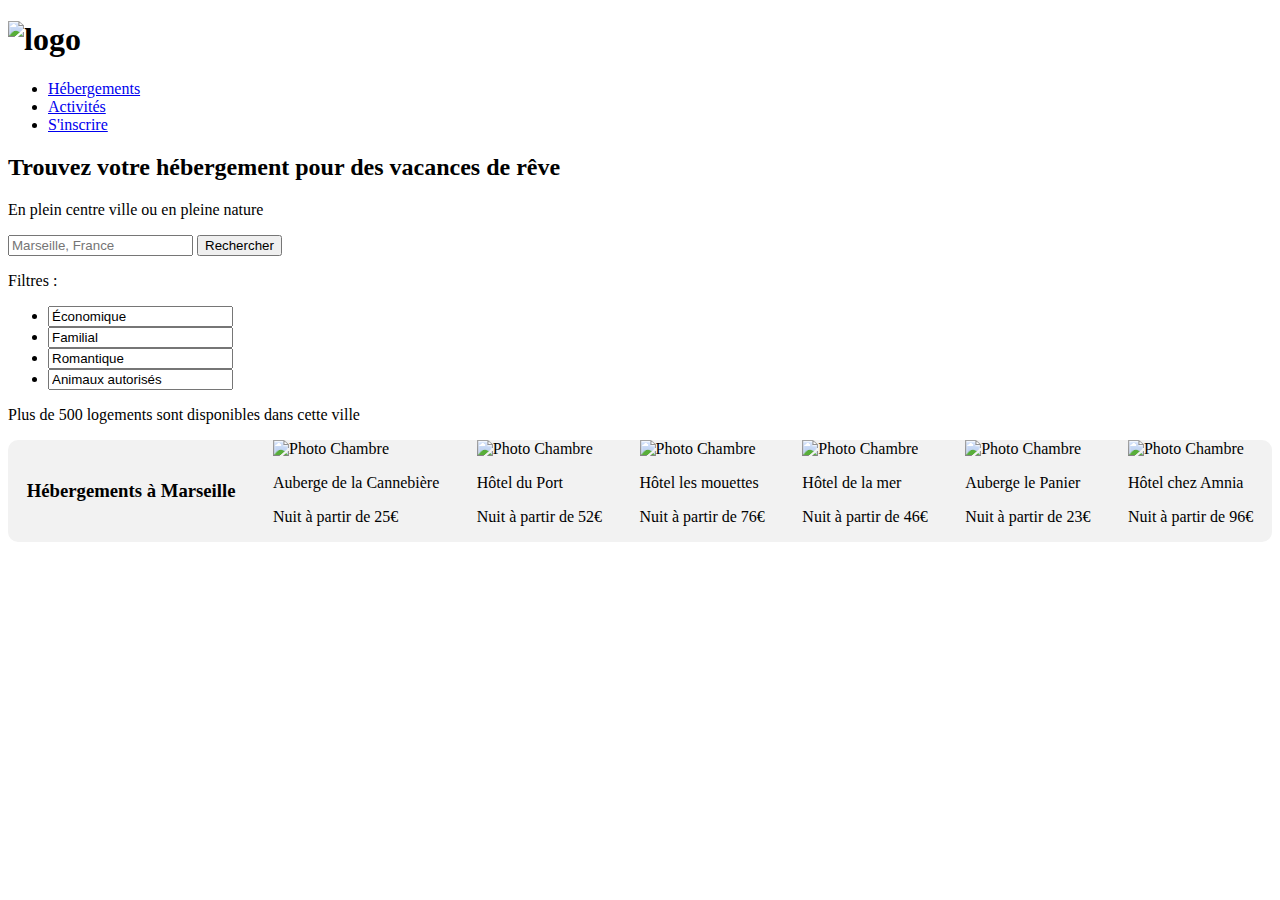
==== Index.html @ 9806602a "Ajout css" ====
<!DOCTYPE html>
<html>
    <head>
        <meta charset="utf-8" />
        <script src="https://kit.fontawesome.com/b7f5c57850.js" crossorigin="anonymous"></script>
        <link rel="stylesheet" href="Style.css">
        <title>Reservia</title>
    </head>

    <body>
    	<header>
    		<h1><img src="C:/Users/flvan/Desktop/Projet_2 OC/Reservia/Accueil/Images/logo/Reservia@3x.png"alt="logo"></img></h1>

    			<nav>
    				<ul>
    					<li> <a href="#hebergement"> Hébergements </a> </li>
    					<li> <a href="#activité"> Activités </a> </li>
    					<li> <a href="inscription"> S'inscrire </a> </li>
    				</ul>
    			</nav>

    			<h2>Trouvez votre hébergement pour des vacances de rêve</h2>
    			<p>En plein centre ville ou en pleine nature</p>
    	</header>

            <section>
            <form method="post" action="Recherche.html">
                <p><i class="fas fa-map-marker-alt"> </i><input type="search" placeholder="Marseille, France" /> <input type="button" value="Rechercher"></p>
            </form>

            <p>Filtres :</p>
                <ul>
                    <li> <input type="texte" value="Économique"></li>
                    <li> <input type="texte" value="Familial"></li>
                    <li> <input type="texte" value="Romantique"></li>
                    <li> <input type="texte" value="Animaux autorisés"></li>
                </ul>
                <p>Plus de 500 logements sont disponibles dans cette ville</p>
            </section>

            <section id="hebergement">
                <h3>Hébergements à Marseille</h3>

                    <div class="Cannebiere">
                        <img src="C:/Users/flvan/Desktop/Projet_2 OC/Reservia/Accueil/Images/hebergements/2_large/Cannebiere_mini.jpg" alt="Photo Chambre"/>
                        <p> Auberge de la Cannebière</p>
                        <p>Nuit à partir de 25€</p>
                    </div>

                    <div class="Port">
                    	<img src="C:/Users/flvan/Desktop/Projet_2 OC/Reservia/Accueil/Images/hebergements/2_large/Port_mini.jpg" alt="Photo Chambre" />
                    	<p>Hôtel du Port</p>
                    	<p>Nuit à partir de 52€</p>
                    </div>

                    <div class="Mouette">
                    	<img src="C:/Users/flvan/Desktop/Projet_2 OC/Reservia/Accueil/Images/hebergements/2_large/Mouettes_mini.jpg" alt="Photo Chambre"/>
                    	<p>Hôtel les mouettes</p>
                    	<p>Nuit à partir de 76€</p>
                    </div>

                    <div class="Mer">
                    	<img src="C:/Users/flvan/Desktop/Projet_2 OC/Reservia/Accueil/Images/hebergements/2_large/Mer_mini.jpg" alt="Photo Chambre"/>
                    	<p>Hôtel de la mer</p>
                    	<p>Nuit à partir de 46€</p>
                    </div>

                    <div class="Panier">
                    	<img src="C:/Users/flvan/Desktop/Projet_2 OC/Reservia/Accueil/Images/hebergements/2_large/Panier_mini.jpg" alt="Photo Chambre"/>
                    	<p>Auberge le Panier</p>
                    	<p>Nuit à partir de 23€</p>
                    </div>

                    <div class="Amina">
                    	<img src="C:/Users/flvan/Desktop/Projet_2 OC/Reservia/Accueil/Images/hebergements/2_large/Amina_mini.jpg" alt="Photo Chambre"/>
                    	<p>Hôtel chez Amnia</p>
                    	<p>Nuit à partir de 96€</p>
                    </div>
                	
            </section>

    	<footer>
    		
    	</footer>
    
    </body>
</html>
---- Style.css ----
#hebergement
{
	display: flex;
	flex-wrap: wrap;
	justify-content: space-around;
	align-content: : space-around;
	align-items: center;
	background-color: #F2F2F2;
	border: 3px;
	border-radius: 10px;
}
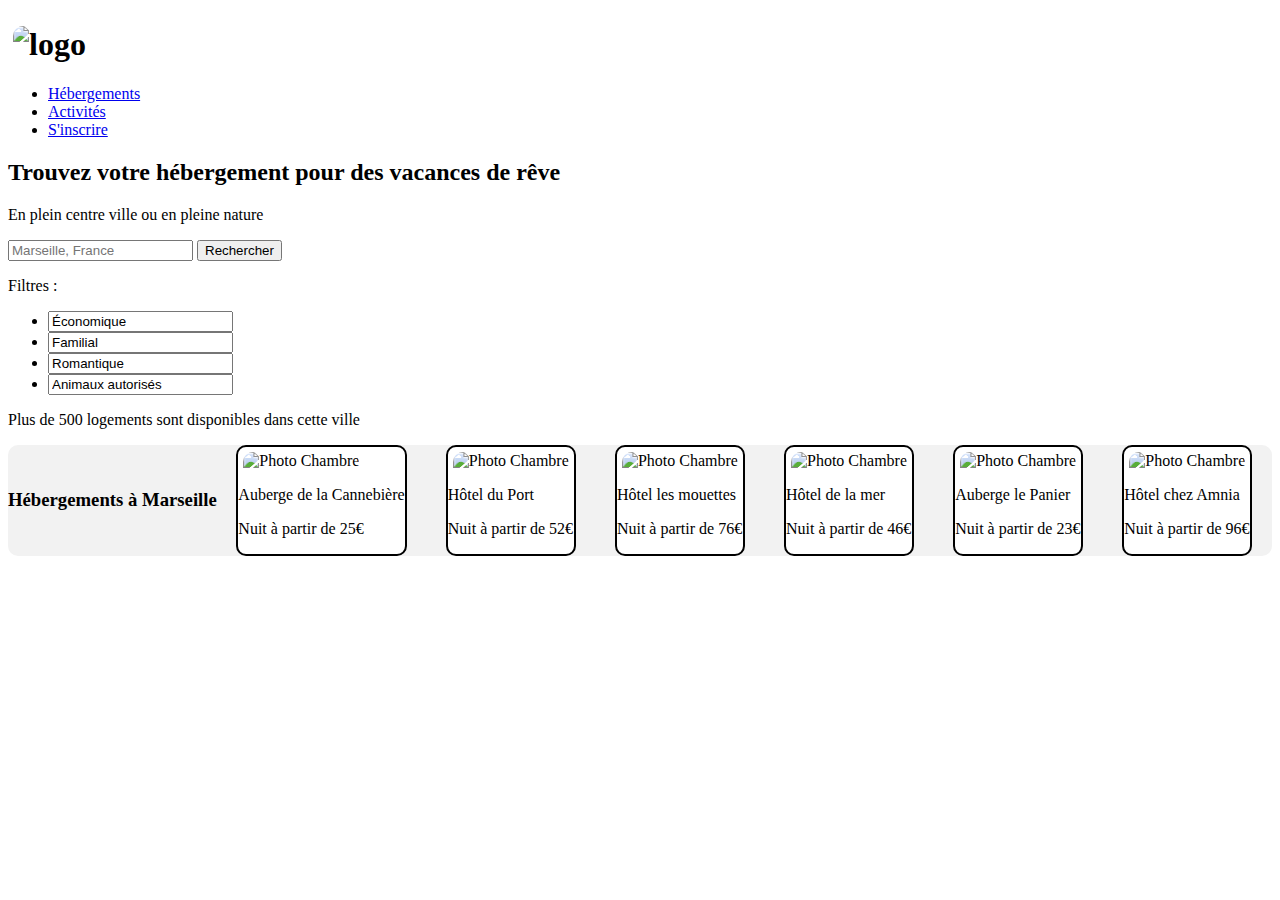
==== commit 1d2ffcab: "Css" ====
--- a/Index.html
+++ b/Index.html
@@ -29,7 +29,7 @@
             </form>
 
             <p>Filtres :</p>
-                <ul>
+                <ul id="Menu">
                     <li> <input type="texte" value="Économique"></li>
                     <li> <input type="texte" value="Familial"></li>
                     <li> <input type="texte" value="Romantique"></li>
--- a/Style.css
+++ b/Style.css
@@ -9,3 +9,22 @@
 	border: 3px;
 	border-radius: 10px;
 }
+
+.Cannebiere, .Port, .Mouette, .Mer, .Panier, .Amina
+{
+	display: inline-block;
+	flex-direction: row;
+	flex-wrap: wrap;
+	margin: auto;
+	justify-content: center;
+	background-color: white;
+	border:2px solid black;
+	border-radius: 10px;
+	
+}
+
+img
+{
+	margin: 5px 5px 0px 5px;
+	border-radius: 10px 10px 0px 0px;
+}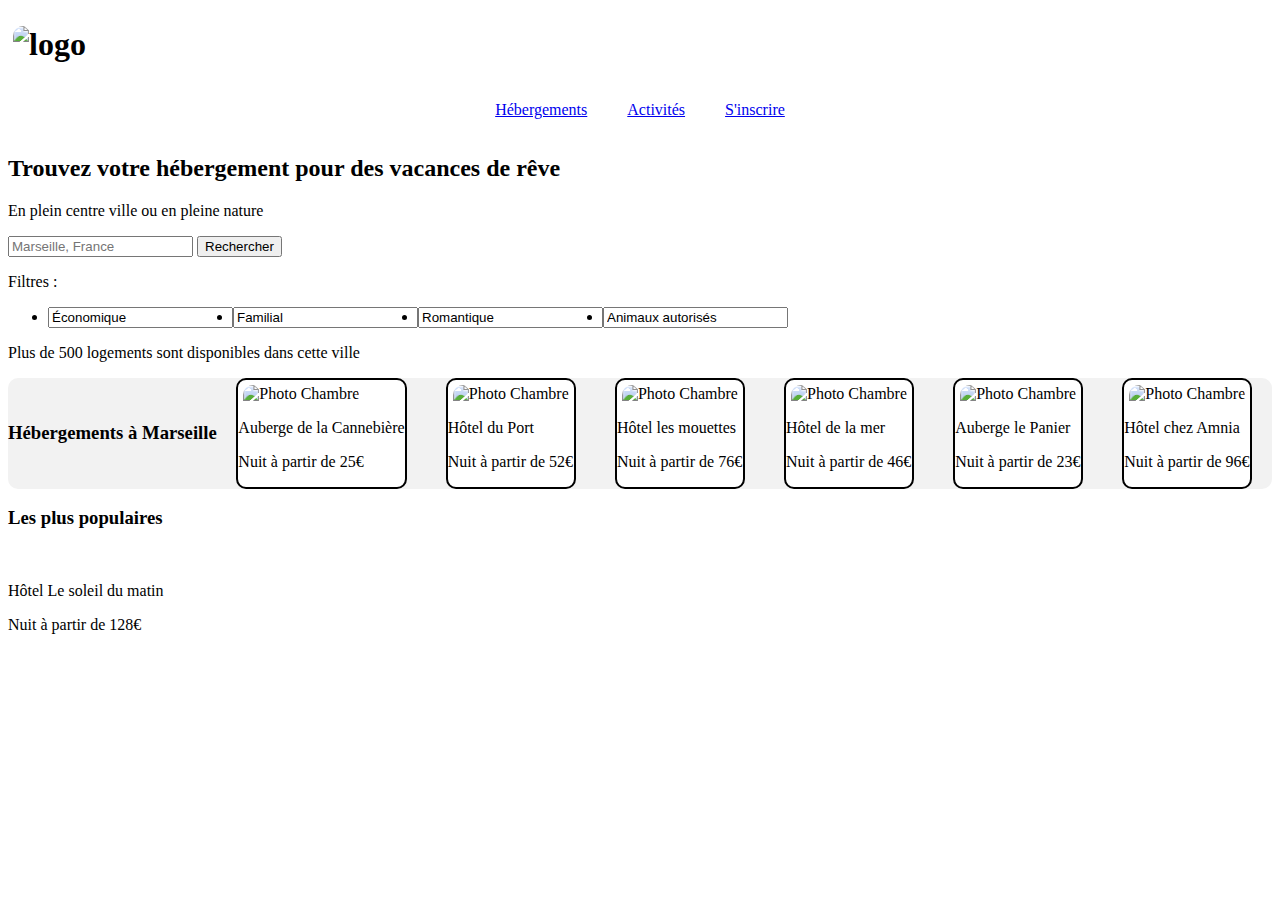
==== commit bbd8f566: "CSS nav" ====
--- a/Index.html
+++ b/Index.html
@@ -9,13 +9,13 @@
 
     <body>
     	<header>
-    		<h1><img src="C:/Users/flvan/Desktop/Projet_2 OC/Reservia/Accueil/Images/logo/Reservia@3x.png"alt="logo"></img></h1>
+    		<h1> <div class="Log"><img src="C:/Users/flvan/Desktop/Projet_2 OC/Reservia/Accueil/Images/logo/Reservia@3x.png"alt="logo"></img> </div></h1>
 
     			<nav>
     				<ul>
-    					<li> <a href="#hebergement"> Hébergements </a> </li>
-    					<li> <a href="#activité"> Activités </a> </li>
-    					<li> <a href="inscription"> S'inscrire </a> </li>
+    					<li class="navigation"> <a href="#hebergement"> Hébergements </a> </li>
+    					<li class="navigation"> <a href="#activité"> Activités </a> </li>
+    					<li class="navigation"> <a href="inscription"> S'inscrire </a> </li>
     				</ul>
     			</nav>
 
@@ -79,6 +79,19 @@
                 	
             </section>
 
+            <section>
+            	<h3> Les plus populaires</h3>
+            		<div class="Soleil">
+            			<img src="">
+            			<p>Hôtel Le soleil du matin</p>
+            			<p>Nuit à partir de 128€</p>
+            		</div>
+
+            		<div class=""></div>
+            	
+
+            </section>
+
     	<footer>
     		
     	</footer>
--- a/Style.css
+++ b/Style.css
@@ -27,4 +27,34 @@
 {
 	margin: 5px 5px 0px 5px;
 	border-radius: 10px 10px 0px 0px;
+}
+nav
+{
+	display: flex;
+	flex-direction: wrap; 
+	justify-content: space-around;
+	align-content: space-around;
+	float: top-right;
+}
+ul
+{
+	display: flex;
+	
+}
+
+.navigation
+
+{
+	display: flex;
+	list-style: none;
+	margin-right: 40px;
+}
+
+.log
+{
+	position: absolute;
+	max-width: 100%;
+	max-height: 100%;
+	top: 0; left :0;
+
 }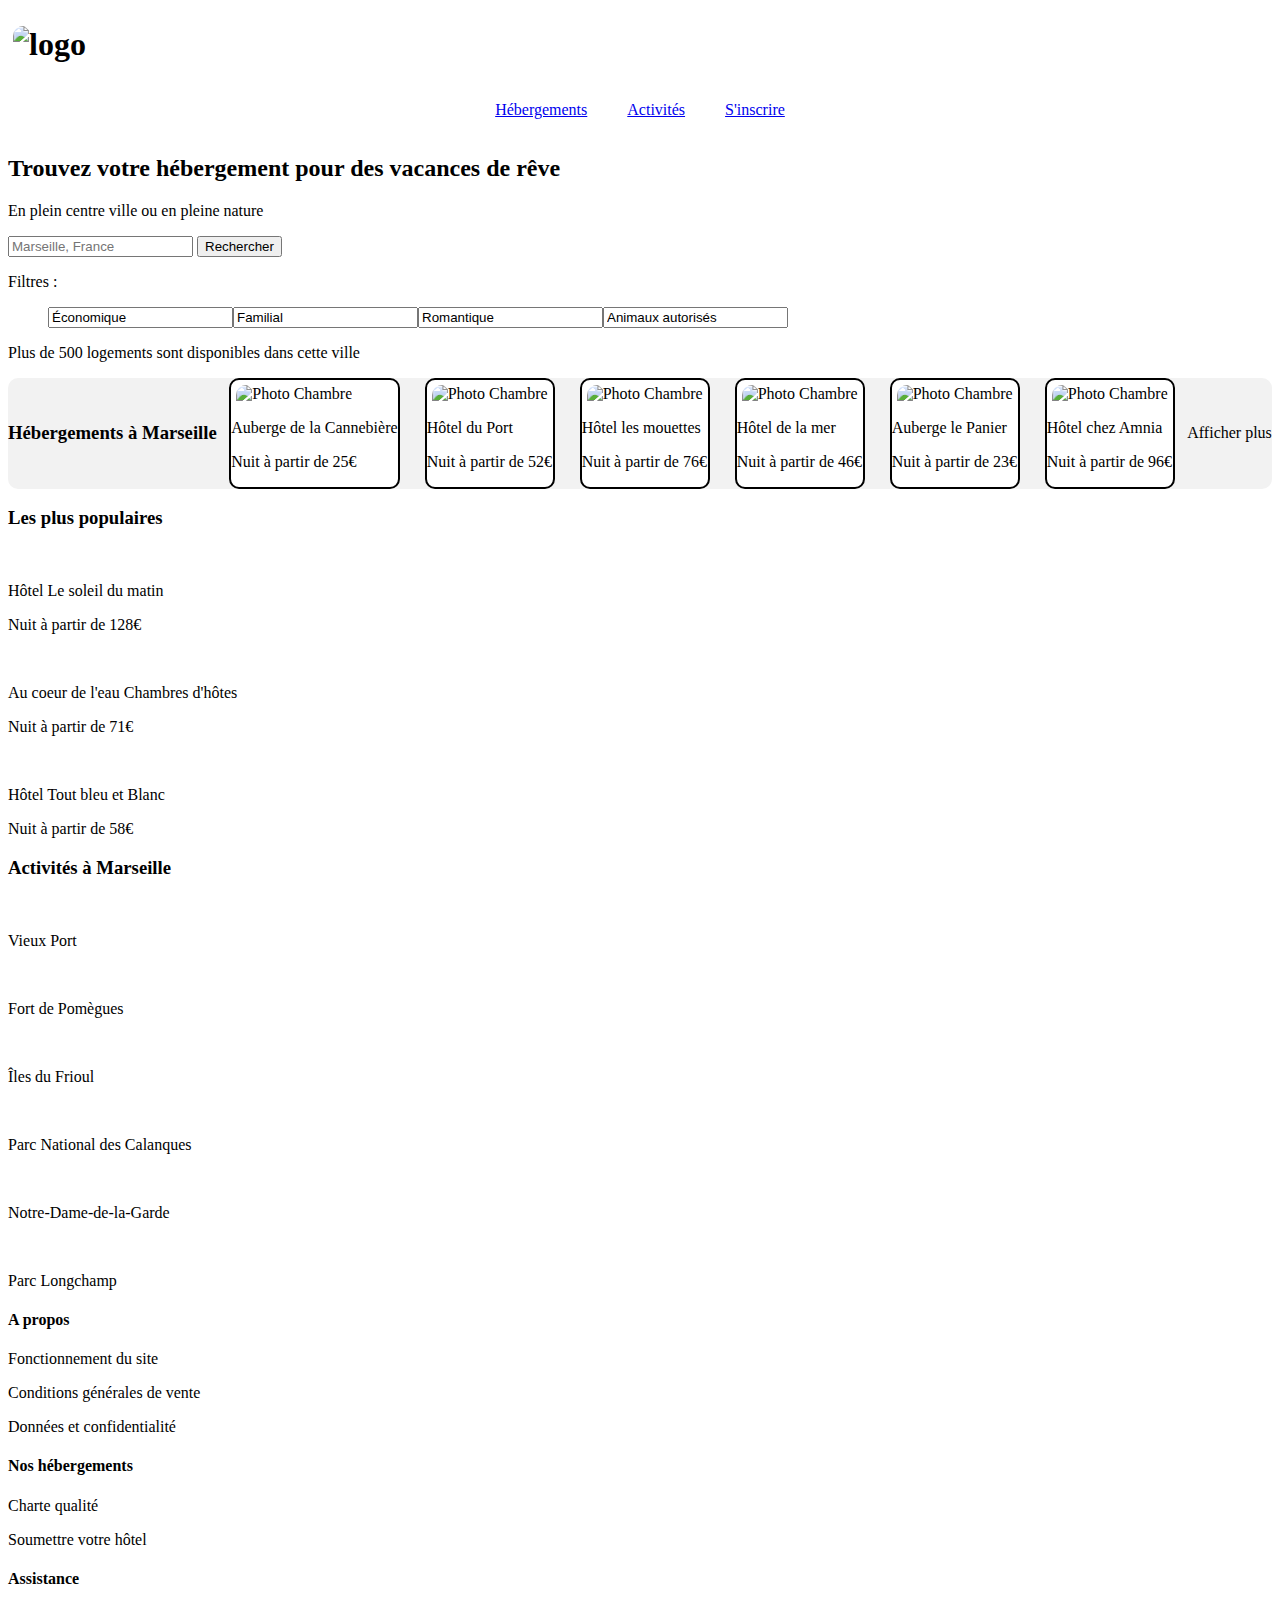
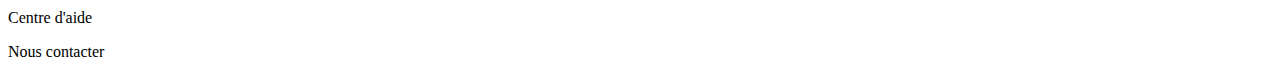
==== commit ea145aae: "ajout fin de page html" ====
--- a/Index.html
+++ b/Index.html
@@ -77,9 +77,10 @@
                     	<p>Nuit à partir de 96€</p>
                     </div>
                 	
+                	<p>Afficher plus</p>
             </section>
 
-            <section>
+            <section id="Côté">
             	<h3> Les plus populaires</h3>
             		<div class="Soleil">
             			<img src="">
@@ -87,13 +88,66 @@
             			<p>Nuit à partir de 128€</p>
             		</div>
 
-            		<div class=""></div>
-            	
+            		<div class="Eau">
+            			<img src="">
+            			<p>Au coeur de l'eau Chambres d'hôtes</p>
+            			<p>Nuit à partir de 71€</p>
+            		</div>
 
+
+            	<div class="Bleu">
+            			<img src="">
+            			<p>Hôtel Tout bleu et Blanc</p>
+            			<p>Nuit à partir de 58€</p>
+            	</div>
+            </section>
+
+            <section id="Activité">
+            	<h3>Activités à Marseille</h3>
+            		<div class="Vieux">
+            			<img src="">
+            			<p>Vieux Port</p>
+            		</div>
+
+            		<div class="Pomègue">
+            			<img src="">
+            			<p>Fort de Pomègues</p>
+            		</div>
+
+            		<div class="Frioul">
+            			<img src="">
+            			<p>Îles du Frioul</p>
+            		</div>
+
+            		<div class="Calanques">
+            			<img src="">
+            			<p>Parc National des Calanques</p>
+            		</div>
+
+            		<div class="Garde">
+            			<img src="">
+            			<p>Notre-Dame-de-la-Garde</p>
+            		</div>
+
+            		<div class="Champs">
+            			<img src="">
+            			<p>Parc Longchamp</p>	
+            		</div>
             </section>
 
     	<footer>
-    		
+    		<h4>A propos</h4>
+    		<p>Fonctionnement du site</p>
+    		<p>Conditions générales de vente</p>
+    		<p>Données et confidentialité</p>
+
+    		<h4>Nos hébergements</h4>
+    		<p>Charte qualité</p>
+    		<p>Soumettre votre hôtel</p>
+
+    		<h4>Assistance</h4>
+    		<p>Centre d'aide</p>
+    		<p>Nous contacter</p>
     	</footer>
     
     </body>
--- a/Style.css
+++ b/Style.css
@@ -39,6 +39,7 @@
 ul
 {
 	display: flex;
+	list-style: none;
 	
 }
 
@@ -46,7 +47,6 @@
 
 {
 	display: flex;
-	list-style: none;
 	margin-right: 40px;
 }
 
@@ -57,4 +57,4 @@
 	max-height: 100%;
 	top: 0; left :0;
 
-}+}
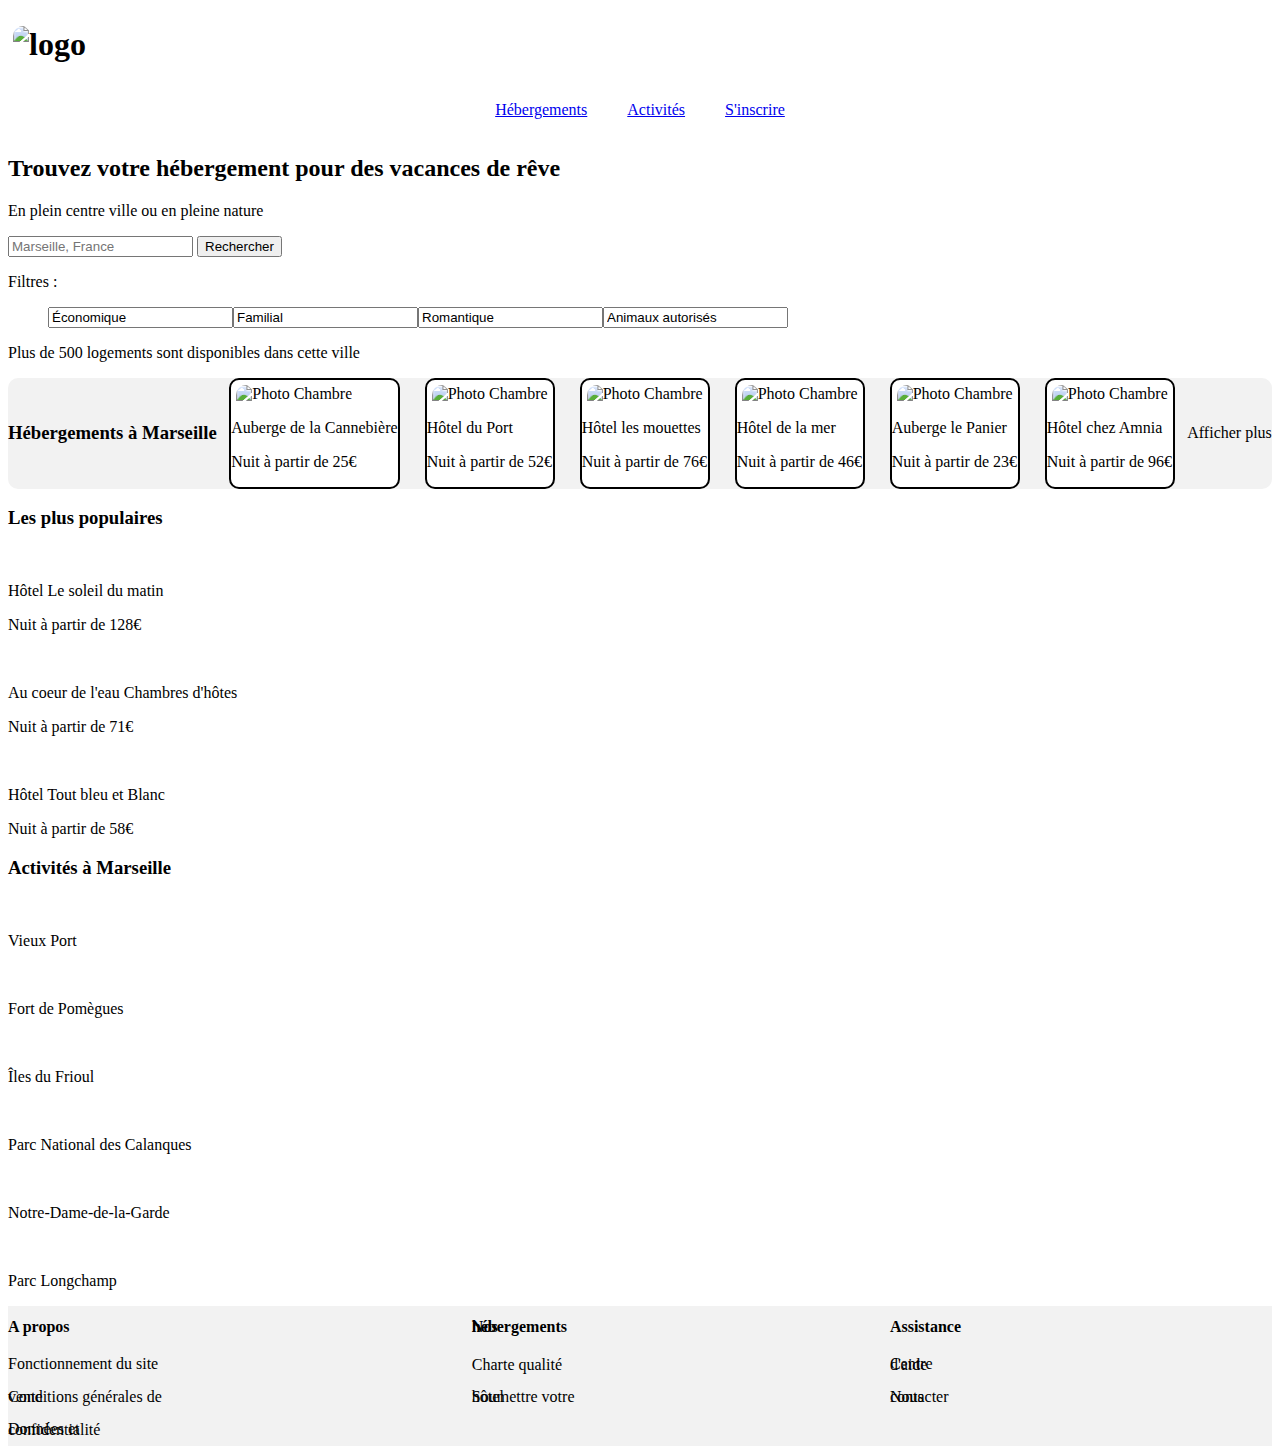
==== commit d8777526: "Css footer" ====
--- a/Index.html
+++ b/Index.html
@@ -135,19 +135,25 @@
             		</div>
             </section>
 
-    	<footer>
+    	<footer id="Fin">
+    		<div class=Propos>
     		<h4>A propos</h4>
     		<p>Fonctionnement du site</p>
     		<p>Conditions générales de vente</p>
     		<p>Données et confidentialité</p>
+    		</div>
 
+    		<div class="Nos">
     		<h4>Nos hébergements</h4>
     		<p>Charte qualité</p>
     		<p>Soumettre votre hôtel</p>
+    		</div>
 
+    		<div class="Assistance">
     		<h4>Assistance</h4>
     		<p>Centre d'aide</p>
     		<p>Nous contacter</p>
+    		</div>
     	</footer>
     
     </body>
--- a/Style.css
+++ b/Style.css
@@ -58,3 +58,25 @@
 	top: 0; left :0;
 
 }
+
+footer
+{
+	display: flex;
+	flex-direction: wrap
+	justify-content: space-around;
+	align-content: space-around;
+	background-color: #F2F2F2
+}
+
+h4
+{
+	flex-direction: column;
+}
+
+.Propos, .Nos, .Assistance
+{
+	display: flex;
+	flex-direction: column;
+	margin-right: 300px;
+	line-height: 2%;
+}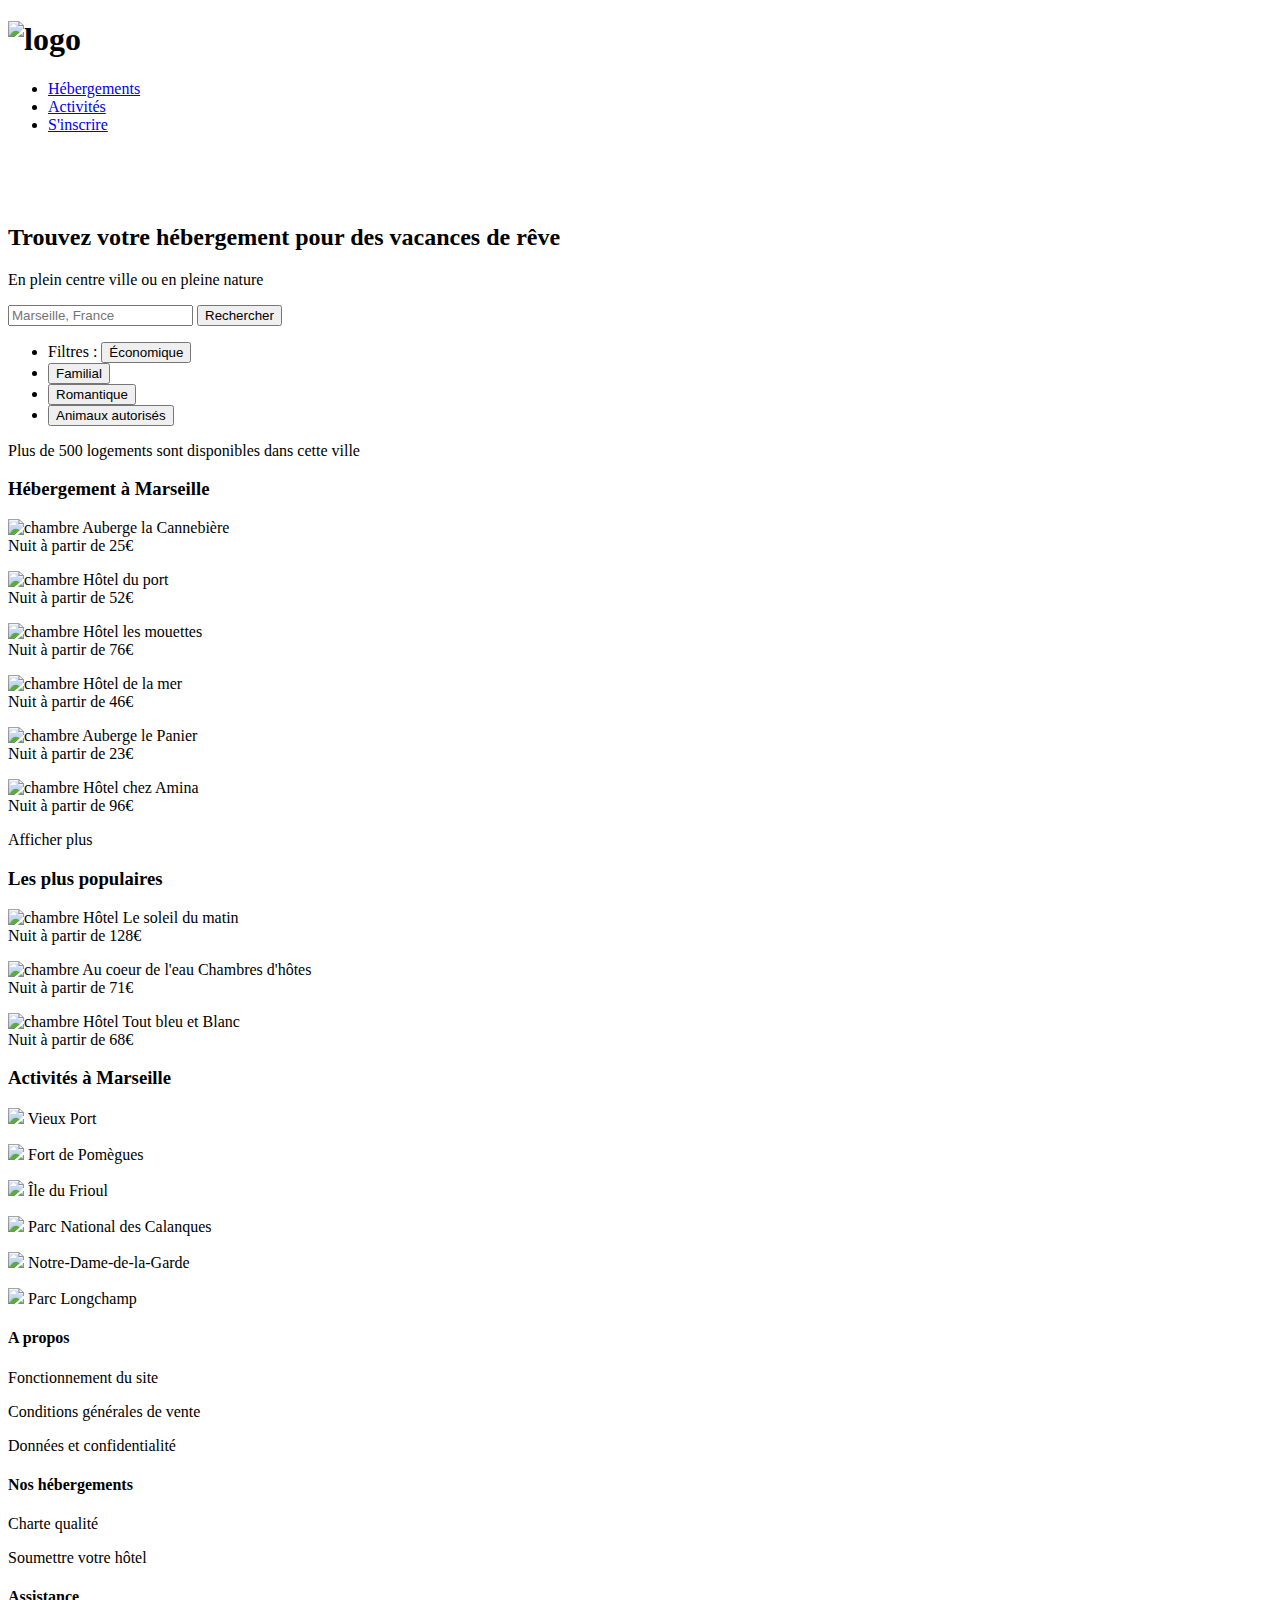
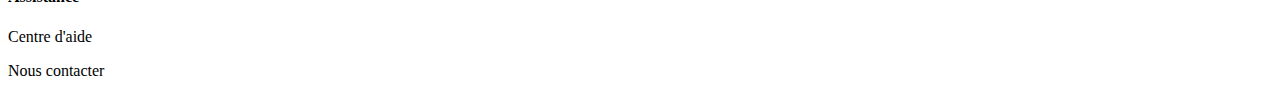
==== commit 4139cc87: "structure html/css" ====
--- a/Index.html
+++ b/Index.html
@@ -3,13 +3,13 @@
     <head>
         <meta charset="utf-8" />
         <script src="https://kit.fontawesome.com/b7f5c57850.js" crossorigin="anonymous"></script>
-        <link rel="stylesheet" href="Style.css">
+        <link rel="stylesheet" href="style.css"/>
         <title>Reservia</title>
     </head>
 
     <body>
-    	<header>
-    		<h1> <div class="Log"><img src="C:/Users/flvan/Desktop/Projet_2 OC/Reservia/Accueil/Images/logo/Reservia@3x.png"alt="logo"></img> </div></h1>
+		<header>
+    		<h1> <img src="/logo/Reservia@3x.png"alt="logo" class="logo"/> </h1>
 
     			<nav>
     				<ul>
@@ -18,124 +18,187 @@
     					<li class="navigation"> <a href="inscription"> S'inscrire </a> </li>
     				</ul>
     			</nav>
-
+    			<br>
+    			<br>
+    			<br>
     			<h2>Trouvez votre hébergement pour des vacances de rêve</h2>
     			<p>En plein centre ville ou en pleine nature</p>
     	</header>
 
-            <section>
+			<section>
             <form method="post" action="Recherche.html">
-                <p><i class="fas fa-map-marker-alt"> </i><input type="search" placeholder="Marseille, France" /> <input type="button" value="Rechercher"></p>
+                <p><i class="fas fa-map-marker-alt"> </i><input type="search" placeholder="Marseille, France" class="recherche" /> <input type="button" value="Rechercher" class="bleu"></p>
             </form>
 
-            <p>Filtres :</p>
+            <p>
                 <ul id="Menu">
-                    <li> <input type="texte" value="Économique"></li>
-                    <li> <input type="texte" value="Familial"></li>
-                    <li> <input type="texte" value="Romantique"></li>
-                    <li> <input type="texte" value="Animaux autorisés"></li>
+                    <li>Filtres : <i class="fas fa-money-bill-wave"></i><input type="button" value="Économique" class="filtre"></li>
+                    <li> <input type="button" value="Familial" class="filtre"></li>
+                    <li> <input type="button" value="Romantique" class="filtre"></li>
+                    <li> <input type="button" value="Animaux autorisés" class="filtre"></li>
                 </ul>
-                <p>Plus de 500 logements sont disponibles dans cette ville</p>
+                Plus de 500 logements sont disponibles dans cette ville</p>
             </section>
 
-            <section id="hebergement">
-                <h3>Hébergements à Marseille</h3>
-
-                    <div class="Cannebiere">
-                        <img src="C:/Users/flvan/Desktop/Projet_2 OC/Reservia/Accueil/Images/hebergements/2_large/Cannebiere_mini.jpg" alt="Photo Chambre"/>
-                        <p> Auberge de la Cannebière</p>
-                        <p>Nuit à partir de 25€</p>
-                    </div>
-
-                    <div class="Port">
-                    	<img src="C:/Users/flvan/Desktop/Projet_2 OC/Reservia/Accueil/Images/hebergements/2_large/Port_mini.jpg" alt="Photo Chambre" />
-                    	<p>Hôtel du Port</p>
-                    	<p>Nuit à partir de 52€</p>
-                    </div>
-
-                    <div class="Mouette">
-                    	<img src="C:/Users/flvan/Desktop/Projet_2 OC/Reservia/Accueil/Images/hebergements/2_large/Mouettes_mini.jpg" alt="Photo Chambre"/>
-                    	<p>Hôtel les mouettes</p>
-                    	<p>Nuit à partir de 76€</p>
-                    </div>
-
-                    <div class="Mer">
-                    	<img src="C:/Users/flvan/Desktop/Projet_2 OC/Reservia/Accueil/Images/hebergements/2_large/Mer_mini.jpg" alt="Photo Chambre"/>
-                    	<p>Hôtel de la mer</p>
-                    	<p>Nuit à partir de 46€</p>
-                    </div>
-
-                    <div class="Panier">
-                    	<img src="C:/Users/flvan/Desktop/Projet_2 OC/Reservia/Accueil/Images/hebergements/2_large/Panier_mini.jpg" alt="Photo Chambre"/>
-                    	<p>Auberge le Panier</p>
-                    	<p>Nuit à partir de 23€</p>
-                    </div>
-
-                    <div class="Amina">
-                    	<img src="C:/Users/flvan/Desktop/Projet_2 OC/Reservia/Accueil/Images/hebergements/2_large/Amina_mini.jpg" alt="Photo Chambre"/>
-                    	<p>Hôtel chez Amnia</p>
-                    	<p>Nuit à partir de 96€</p>
-                    </div>
-                	
-                	<p>Afficher plus</p>
-            </section>
-
-            <section id="Côté">
-            	<h3> Les plus populaires</h3>
-            		<div class="Soleil">
-            			<img src="">
-            			<p>Hôtel Le soleil du matin</p>
-            			<p>Nuit à partir de 128€</p>
-            		</div>
-
-            		<div class="Eau">
-            			<img src="">
-            			<p>Au coeur de l'eau Chambres d'hôtes</p>
-            			<p>Nuit à partir de 71€</p>
-            		</div>
-
-
-            	<div class="Bleu">
-            			<img src="">
-            			<p>Hôtel Tout bleu et Blanc</p>
-            			<p>Nuit à partir de 58€</p>
-            	</div>
-            </section>
-
-            <section id="Activité">
-            	<h3>Activités à Marseille</h3>
-            		<div class="Vieux">
-            			<img src="">
-            			<p>Vieux Port</p>
-            		</div>
-
-            		<div class="Pomègue">
-            			<img src="">
-            			<p>Fort de Pomègues</p>
-            		</div>
-
-            		<div class="Frioul">
-            			<img src="">
-            			<p>Îles du Frioul</p>
-            		</div>
-
-            		<div class="Calanques">
-            			<img src="">
-            			<p>Parc National des Calanques</p>
-            		</div>
-
-            		<div class="Garde">
-            			<img src="">
-            			<p>Notre-Dame-de-la-Garde</p>
-            		</div>
-
-            		<div class="Champs">
-            			<img src="">
-            			<p>Parc Longchamp</p>	
-            		</div>
-            </section>
-
-    	<footer id="Fin">
+    <section id=block>
+    	
+    	<section id=hebergement>
+    		<h3>Hébergement à Marseille</h3>
+    			<div class="marseille">
+
+    				<article class="carte">
+    					<p>
+    						<img src="/hebergements/2_large/cannebiere.jpg" alt="chambre" class="cover"/>
+    						Auberge la Cannebière
+    						<br> Nuit à partir de 25€
+    						<br>
+    						<i class="fas fa-star"></i><i class="fas fa-star"></i><i class="fas fa-star"></i><i class="fas fa-star"></i><i class="far fa-star"></i>
+    					</p>
+      				</article>
+
+    				<article class="carte">
+    					<p>
+    						<img src="/hebergements/2_large/port.jpg" alt="chambre" class="cover"/>
+    						Hôtel du port
+    						<br> Nuit à partir de 52€
+    						<br>
+    						<i class="fas fa-star"></i><i class="fas fa-star"></i><i class="fas fa-star"></i><i class="fas fa-star"></i><i class="fas fa-star"></i>
+    					</p>
+       				</article>
+
+    				<article class="carte">
+    					<p>
+    						<img src="/hebergements/2_large/mouettes.jpg" alt="chambre" class="cover"/>
+    						Hôtel les mouettes
+    						<br> Nuit à partir de 76€
+    						<br>
+    						<i class="fas fa-star"></i><i class="fas fa-star"></i><i class="fas fa-star"></i><i class="fas fa-star"></i><i class="far fa-star"></i>
+    					</p>
+    				</article>
+
+    				<article class="carte">
+    					<p>
+    						<img src="/hebergements/2_large/mer.jpg" alt="chambre" class="cover"/>
+    						Hôtel de la mer
+    						<br> Nuit à partir de 46€
+    						<br>
+    						<i class="fas fa-star"></i><i class="fas fa-star"></i><i class="fas fa-star"></i><i class="far fa-star"></i><i class="far fa-star"></i>
+    					</p>
+    				</article>
+
+    				<article class="carte">
+    					<p>
+    						<img src="/hebergements/2_large/panier.jpg" alt="chambre" class="cover"/>
+    						Auberge le Panier
+    						<br> Nuit à partir de 23€
+    						<br>
+    						<i class="fas fa-star"></i><i class="fas fa-star"></i><i class="fas fa-star"></i><i class="fas fa-star"></i><i class="far fa-star"></i>
+    					</p>  					
+    				</article>
+
+    				<article class="carte">
+    					<p>
+    						<img src="/hebergements/2_large/amina.jpg" alt="chambre" class="cover"/>
+    						Hôtel chez Amina
+    						<br> Nuit à partir de 96€
+    						<br>
+    						<i class="fas fa-star"></i><i class="fas fa-star"></i><i class="fas fa-star"></i><i class="fas fa-star"></i><i class="fas fa-star"></i>
+    					</p>
+    				</article>
+    			</div>
+    		<p>Afficher plus</p>
+    	</section>
+
+    	<section id="populaire">
+    		<h3>Les plus populaires</h3>
+    			<div class="plus">
+
+    				<article class="carte2">
+    					<p>
+    						<img src="/hebergements/2_large/matin.jpg" alt="chambre" class="fill"/>
+    						Hôtel Le soleil du matin
+      						<br> Nuit à partir de 128€
+    						<br>
+    						<i class="fas fa-star"></i><i class="fas fa-star"></i><i class="fas fa-star"></i><i class="fas fa-star"></i><i class="fas fa-star"></i>
+    					</p>
+    				</article>
+
+    				<article class="carte2">
+    					<p>
+    						<img src="/hebergements/2_large/coeur.jpg" alt="chambre" class="fill"/>
+    						Au coeur de l'eau Chambres d'hôtes
+    						<br> Nuit à partir de 71€
+    						<br>
+    						<i class="fas fa-star"></i><i class="fas fa-star"></i><i class="fas fa-star"></i><i class="fas fa-star"></i><i class="far fa-star"></i>
+    					</p>
+    				</article>
+    				
+    				<article class="carte2">
+    					<p>
+    						<img src="/hebergements/2_large/bleu.jpg" alt="chambre" class="fill"/>
+    						Hôtel Tout bleu et Blanc
+    						<br> Nuit à partir de 68€
+    						<br>
+    						<i class="fas fa-star"></i><i class="fas fa-star"></i><i class="fas fa-star"></i><i class="fas fa-star"></i><i class="far fa-star"></i>
+    					</p>
+    				</article>
+    			</div>
+
+    	</section>
+
+    </section>
+
+    <section id="activites">
+    	<h3>Activités à Marseille</h3>
+    		<div class="plus">
+    			<article class="grand">
+    				<p>
+    					<img src="/activites/2_large/port.jpg" class="cover">
+    					Vieux Port
+    				</p>
+    			</article>
+
+    			<article class="moyen">
+    				<p>
+    					<img src="/activites/2_large/pomègue.jpg" class="cover">
+    					Fort de Pomègues
+    				</p>
+    			</article>
+
+    			<article class="mini">
+    				<p>
+    					<img src="/activites/2_large/frioul.jpg" class="cover">
+    					Île du Frioul
+    				</p>
+    			</article>
+
+    			<article class="grand">
+    				<p>
+    					<img src="/activites/2_large/calanques.jpg" class="cover">
+    					Parc National des Calanques
+    				</p>
+    			</article>
+
+    			<article class="petit">
+    				<p>
+    					<img src="/activites/2_large/dame.jpg" class="cover">
+    					Notre-Dame-de-la-Garde
+    				</p>
+    			</article>
+
+    			<article class="petit">
+    				<p>
+    					<img src="/activites/2_large/champ.jpg" class="cover">
+    					Parc Longchamp
+    				</p>
+    			</article>
+    		</div>
+    	
+
+    </section>
+
+
+     <footer id="Fin">
     		<div class=Propos>
     		<h4>A propos</h4>
     		<p>Fonctionnement du site</p>
@@ -155,6 +218,4 @@
     		<p>Nous contacter</p>
     		</div>
     	</footer>
-    
-    </body>
-</html>+    </body>